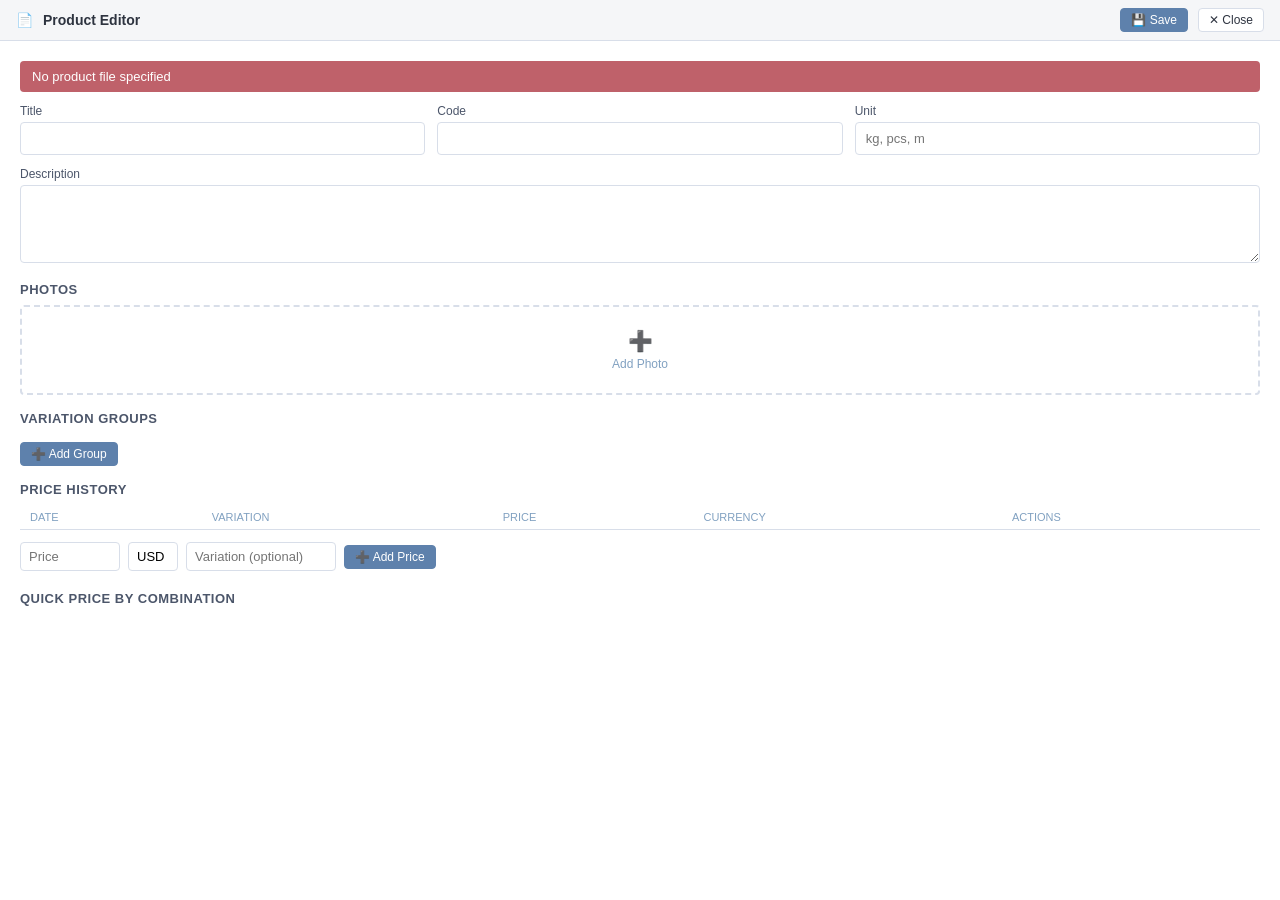
==== frontend/editor_product.html @ ea956464 "Initial commit: Company Management Desktop Unified desktop application consolidating file browsing, " ====
<!DOCTYPE html>
<html lang="en">
<head>
<meta charset="UTF-8">
<meta name="viewport" content="width=device-width, initial-scale=1.0">
<title>Product Editor</title>
<style>
:root {
    --bg-primary: #ffffff; --bg-secondary: #f5f6f8; --bg-tertiary: #ecedef;
    --bg-hover: #eceff4; --text-primary: #2e3440; --text-secondary: #4c566a;
    --text-muted: #81a1c1; --border: #d8dee9; --accent: #5e81ac;
    --accent-hover: #4a6f94; --accent-green: #a3be8c; --accent-red: #bf616a;
    --accent-blue: #88c0d0; --accent-yellow: #ebcb8b;
    --font: -apple-system, BlinkMacSystemFont, 'Segoe UI', Roboto, Oxygen, Ubuntu, sans-serif;
    --font-mono: 'SF Mono', 'Fira Code', Consolas, monospace;
    --radius: 6px; --radius-sm: 4px;
    --shadow: 0 1px 3px rgba(0,0,0,0.08);
    --shadow-lg: 0 4px 16px rgba(0,0,0,0.12);
    --transition: 150ms ease;
}
* { margin:0; padding:0; box-sizing:border-box; }
body { font-family:var(--font); font-size:14px; color:var(--text-primary); background:var(--bg-primary); overflow:hidden; height:100vh; display:flex; flex-direction:column; }
#app { display:flex; flex-direction:column; height:100vh; }
#topbar { display:flex; align-items:center; padding:8px 16px; background:var(--bg-secondary); border-bottom:1px solid var(--border); gap:10px; flex-shrink:0; }
#topbar .title { font-weight:600; font-size:14px; flex:1; }
#content { flex:1; overflow-y:auto; padding:20px; }
.section-header { font-size:13px; font-weight:600; color:var(--text-secondary); text-transform:uppercase; letter-spacing:0.5px; margin:16px 0 8px; }
.form-group { margin-bottom:12px; }
.form-group label { display:block; font-size:12px; color:var(--text-secondary); margin-bottom:4px; font-weight:500; }
.form-group input, .form-group textarea, .form-group select {
    width:100%; padding:8px 10px; border:1px solid var(--border); border-radius:var(--radius-sm);
    font-size:13px; font-family:var(--font); background:var(--bg-primary); color:var(--text-primary);
    outline:none; transition:var(--transition);
}
.form-group input:focus, .form-group textarea:focus { border-color:var(--accent); box-shadow:0 0 0 2px rgba(94,129,172,0.2); }
.form-row { display:flex; gap:12px; flex-wrap:wrap; }
.form-row .form-group { flex:1; min-width:120px; }
.btn {
    display:inline-flex; align-items:center; gap:4px; padding:6px 14px;
    border:1px solid var(--border); border-radius:var(--radius-sm);
    background:var(--bg-primary); cursor:pointer; font-size:13px;
    color:var(--text-primary); transition:var(--transition);
}
.btn:hover { background:var(--bg-hover); border-color:var(--accent); }
.btn-primary { background:var(--accent); border-color:var(--accent); color:#fff; }
.btn-primary:hover { background:var(--accent-hover); }
.btn-danger { color:var(--accent-red); border-color:var(--accent-red); }
.btn-danger:hover { background:var(--accent-red); color:#fff; }
.btn-sm { padding:4px 10px; font-size:12px; }
.btn-xs { padding:2px 8px; font-size:11px; }
.spacer { flex:1; }
table { width:100%; border-collapse:collapse; font-size:13px; margin-bottom:12px; }
th, td { padding:6px 10px; text-align:left; border-bottom:1px solid var(--border); }
th { font-size:11px; color:var(--text-muted); font-weight:500; text-transform:uppercase; }
.photo-grid { display:grid; grid-template-columns:repeat(auto-fill,minmax(100px,1fr)); gap:8px; }
.photo-item { position:relative; border:1px solid var(--border); border-radius:var(--radius-sm); padding:4px; background:var(--bg-secondary); }
.photo-item img { width:100%; height:80px; object-fit:cover; border-radius:3px; display:block; }
.photo-item .remove-btn { position:absolute; top:2px; right:2px; background:rgba(191,97,106,0.85); color:#fff; border:none; border-radius:50%; width:20px; height:20px; cursor:pointer; font-size:11px; line-height:20px; text-align:center; }
.photo-item .move-btn { position:absolute; bottom:2px; background:rgba(46,52,64,0.6); color:#fff; border:none; border-radius:3px; padding:1px 6px; cursor:pointer; font-size:10px; }
.photo-item .move-left { left:2px; }
.photo-item .move-right { right:2px; }
.photo-item .export-btn { position:absolute; bottom:2px; left:50%; transform:translateX(-50%); background:rgba(46,52,64,0.6); color:#fff; border:none; border-radius:3px; padding:1px 6px; cursor:pointer; font-size:10px; }
.photo-upload {
    display:flex; flex-direction:column; align-items:center; justify-content:center;
    min-height:90px; border:2px dashed var(--border); border-radius:var(--radius-sm);
    cursor:pointer; color:var(--text-muted); font-size:12px; gap:4px;
}
.photo-upload:hover { border-color:var(--accent); color:var(--accent); }
.errormsg { background:var(--accent-red); color:#fff; padding:8px 12px; border-radius:var(--radius-sm); margin-bottom:12px; font-size:13px; }
.successmsg { background:var(--accent-green); color:#fff; padding:8px 12px; border-radius:var(--radius-sm); margin-bottom:12px; font-size:13px; }
.variation-group-card { border:1px solid var(--border); border-radius:var(--radius-sm); padding:12px; margin-bottom:8px; background:var(--bg-secondary); }
.variation-group-header { display:flex; align-items:center; gap:8px; margin-bottom:8px; }
.variation-group-header input { flex:1; }
.variation-group-values { display:flex; flex-wrap:wrap; gap:6px; align-items:center; }
.variation-chip { display:flex; align-items:center; gap:4px; background:var(--bg-primary); border:1px solid var(--border); border-radius:4px; padding:2px 6px; }
.variation-chip input { border:none; outline:none; font-size:12px; width:auto; min-width:40px; padding:2px; background:transparent; }
.variation-chip .chip-rm { cursor:pointer; color:var(--accent-red); font-size:12px; background:none; border:none; padding:0 2px; }
</style>
</head>
<body>
<div id="app">
<div id="topbar">
    <span id="editor-icon">📄</span>
    <span class="title" id="editor-title">Product Editor</span>
    <span id="modified-indicator" style="display:none;font-size:11px;color:var(--accent-yellow)">✏️ Modified</span>
    <span class="spacer"></span>
    <button class="btn btn-sm btn-primary" id="btn-save">💾 Save</button>
    <button class="btn btn-sm" id="btn-close" onclick="window.close()">✕ Close</button>
</div>
<div id="content">
    <div id="msg-area"></div>
    <div id="editor-form">
        <!-- Basic fields -->
        <div class="form-row">
            <div class="form-group"><label>Title</label><input type="text" id="f-title" /></div>
            <div class="form-group"><label>Code</label><input type="text" id="f-code" /></div>
            <div class="form-group"><label>Unit</label><input type="text" id="f-unit" placeholder="kg, pcs, m" /></div>
        </div>
        <div class="form-group"><label>Description</label><textarea id="f-desc" rows="4"></textarea></div>

        <!-- Photos -->
        <div class="section-header">Photos</div>
        <div class="photo-grid" id="photo-grid"></div>
        <div class="photo-upload" id="photo-upload-btn"><span style="font-size:20px">➕</span> Add Photo</div>

        <!-- Variation Groups -->
        <div class="section-header">Variation Groups</div>
        <div id="variation-groups"></div>
        <button class="btn btn-sm btn-primary" id="add-group-btn" style="margin-top:8px">➕ Add Group</button>

        <!-- Price History -->
        <div class="section-header">Price History</div>
        <table id="price-table">
            <thead><tr><th>Date</th><th>Variation</th><th>Price</th><th>Currency</th><th>Actions</th></tr></thead>
            <tbody id="price-tbody"></tbody>
        </table>
        <div style="display:flex;gap:8px;align-items:center;margin-top:8px">
            <input type="number" id="new-price-input" step="0.01" placeholder="Price" style="width:100px;padding:6px 8px;border:1px solid var(--border);border-radius:var(--radius-sm);font-size:13px" />
            <input type="text" id="new-currency-input" value="USD" maxlength="3" style="width:50px;padding:6px 8px;border:1px solid var(--border);border-radius:var(--radius-sm);font-size:13px" />
            <input type="text" id="new-variation-input" placeholder="Variation (optional)" style="width:150px;padding:6px 8px;border:1px solid var(--border);border-radius:var(--radius-sm);font-size:13px" />
            <button class="btn btn-sm btn-primary" id="add-price-btn">➕ Add Price</button>
        </div>

        <!-- Variation combos quick price input -->
        <div class="section-header" style="margin-top:20px">Quick Price by Combination</div>
        <div id="quick-price-area"></div>
    </div>
</div>
</div>
<script>
// ── State ──
var state = {
    path: null,
    product: null,
    modified: false,
    priceHistory: [],
};

// ── URL param ──
function getQueryParam(name) {
    var m = location.search.match(new RegExp('[?&]' + name + '=([^&]*)'));
    return m ? decodeURIComponent(m[1]) : null;
}

// ── API calls ──
async function apiCall(method, url, body) {
    var res = await fetch(url, { method: method, headers: { 'Content-Type': 'application/json' }, body: body ? JSON.stringify(body) : undefined });
    var data = await res.json();
    if (!data.ok) throw new Error(data.error || 'Request failed');
    return data.data;
}

var _port = window.API_PORT || 18000;
var BASE = 'http://127.0.0.1:' + _port;

var api = {
    open: (p) => apiCall('POST', BASE + '/api/open', { path: p }),
    save: (p, product) => apiCall('POST', BASE + '/api/save', { path: p, product: product }),
    addPrice: (p, currency, variation, price) => apiCall('POST', BASE + '/api/add-price', { path: p, currency: currency, variation: variation, price: price }),
    editPrice: (p, index, price, currency) => apiCall('POST', BASE + '/api/price/edit', { path: p, index: index, price: price, currency: currency }),
    deletePrice: (p, index) => apiCall('POST', BASE + '/api/price/delete', { path: p, index: index }),
    addPhoto: (p, photoPath) => apiCall('POST', BASE + '/api/add-photo', { path: p, photoPath: photoPath }),
    removePhoto: (p, index) => apiCall('POST', BASE + '/api/remove-photo', { path: p, index: index }),
    movePhoto: (p, index, direction) => apiCall('POST', BASE + '/api/photo/move', { path: p, index: index, direction: direction }),
    exportPhoto: (p, index) => apiCall('POST', BASE + '/api/photo/export', { path: p, index: index }),
    getPriceHistory: (p) => apiCall('POST', BASE + '/api/price/history', { path: p }),
};

function escapeHtml(s) { if (typeof s !== 'string') return ''; return s.replace(/&/g,'&amp;').replace(/</g,'&lt;').replace(/>/g,'&gt;'); }

function showMsg(msg, type) {
    var area = document.getElementById('msg-area');
    area.innerHTML = '<div class="' + (type === 'error' ? 'errormsg' : 'successmsg') + '">' + escapeHtml(msg) + '</div>';
    setTimeout(function(){ area.innerHTML = ''; }, 4000);
}

function setModified() { state.modified = true; document.getElementById('modified-indicator').style.display = ''; }

// ── Load ──
async function loadProduct(path) {
    try {
        state.path = path;
        var p = await api.open(path);
        state.product = p;
        document.getElementById('editor-title').textContent = 'Product - ' + (p.title || basename(path));
        renderForm(p);
    } catch (e) {
        showMsg('Failed to load: ' + e.message, 'error');
    }
}

function basename(p) { return p.split('/').filter(Boolean).pop() || p; }

// ── Render ──
function renderForm(p) {
    document.getElementById('f-title').value = p.title || '';
    document.getElementById('f-code').value = p.code || '';
    document.getElementById('f-unit').value = p.unit || '';
    document.getElementById('f-desc').value = p.description || '';
    renderPhotos(p);
    renderVariationGroups(p);
    loadPriceHistory();
    renderQuickPrices(p);

    // Wire field changes
    ['f-title','f-code','f-unit','f-desc'].forEach(function(id) {
        var el = document.getElementById(id);
        if (el) el.addEventListener('input', setModified);
    });
}

function renderPhotos(p) {
    var grid = document.getElementById('photo-grid');
    var photos = p.photos || [];
    var html = '';
    photos.forEach(function(photo, idx) {
        html += '<div class="photo-item">';
        html += '<img src="' + photo + '" alt="Photo ' + (idx+1) + '" />';
        html += '<button class="remove-btn" data-idx="' + idx + '" title="Remove">✕</button>';
        if (idx > 0) html += '<button class="move-btn move-left" data-idx="' + idx + '" data-dir="-1" title="Move left">◀</button>';
        if (idx < photos.length - 1) html += '<button class="move-btn move-right" data-idx="' + idx + '" data-dir="1" title="Move right">▶</button>';
        html += '<button class="export-btn" data-idx="' + idx + '" title="Export">⬇</button>';
        html += '</div>';
    });
    grid.innerHTML = html;

    // Wire remove
    grid.querySelectorAll('.remove-btn').forEach(function(btn) {
        btn.addEventListener('click', async function() {
            try {
                var result = await api.removePhoto(state.path, parseInt(this.dataset.idx));
                state.product = result;
                renderForm(result);
            } catch(e) { showMsg(e.message, 'error'); }
        });
    });
    // Wire move
    grid.querySelectorAll('.move-btn').forEach(function(btn) {
        btn.addEventListener('click', async function() {
            try {
                var result = await api.movePhoto(state.path, parseInt(this.dataset.idx), parseInt(this.dataset.dir));
                state.product = result;
                renderForm(result);
            } catch(e) { showMsg(e.message, 'error'); }
        });
    });
    // Wire export
    grid.querySelectorAll('.export-btn').forEach(function(btn) {
        btn.addEventListener('click', async function() {
            try {
                var r = await api.exportPhoto(state.path, parseInt(this.dataset.idx));
                if (r && r.data) {
                    var a = document.createElement('a');
                    a.href = 'data:' + r.mime + ';base64,' + r.data;
                    a.download = r.filename;
                    a.click();
                }
            } catch(e) { showMsg(e.message, 'error'); }
        });
    });
}

function renderVariationGroups(p) {
    var container = document.getElementById('variation-groups');
    var groups = p.variation_groups || [];
    var html = '';
    if (groups.length === 0) {
        html = '<div style="color:var(--text-muted);font-size:13px">No variation groups defined.</div>';
    }
    groups.forEach(function(g, gi) {
        html += '<div class="variation-group-card" data-gi="' + gi + '">';
        html += '<div class="variation-group-header">';
        html += '<input type="text" class="vg-name" value="' + escapeHtml(g.name) + '" placeholder="Group name" data-gi="' + gi + '" />';
        html += '<label style="font-size:11px;white-space:nowrap"><input type="checkbox" class="vg-affects-price" data-gi="' + gi + '" ' + (g.affects_price !== false ? 'checked' : '') + ' /> Price</label>';
        html += '<label style="font-size:11px;white-space:nowrap"><input type="checkbox" class="vg-affects-appearance" data-gi="' + gi + '" ' + (g.affects_appearance !== false ? 'checked' : '') + ' /> Appearance</label>';
        html += '<button class="btn btn-xs btn-danger vg-remove" data-gi="' + gi + '" title="Remove group">✕</button>';
        html += '</div>';
        html += '<div class="variation-group-values">';
        if (g.values && g.values.length > 0) {
            g.values.forEach(function(v, vi) {
                html += '<div class="variation-chip">';
                html += '<input type="text" class="vg-value-input" value="' + escapeHtml(v) + '" placeholder="Value" data-gi="' + gi + '" data-vi="' + vi + '" />';
                html += '<button class="chip-rm" data-gi="' + gi + '" data-vi="' + vi + '">✕</button>';
                html += '</div>';
            });
        }
        html += '<button class="btn btn-xs btn-primary add-val-btn" data-gi="' + gi + '">+ Value</button>';
        html += '</div>';
        html += '</div>';
    });
    container.innerHTML = html;

    // Wire group name
    container.querySelectorAll('.vg-name').forEach(function(el) {
        el.addEventListener('input', function() {
            var gi = parseInt(this.dataset.gi);
            state.product.variation_groups[gi].name = this.value;
            setModified();
        });
    });
    // Wire toggles
    container.querySelectorAll('.vg-affects-price').forEach(function(cb) {
        cb.addEventListener('change', function() {
            var gi = parseInt(this.dataset.gi);
            state.product.variation_groups[gi].affects_price = this.checked;
            setModified();
        });
    });
    container.querySelectorAll('.vg-affects-appearance').forEach(function(cb) {
        cb.addEventListener('change', function() {
            var gi = parseInt(this.dataset.gi);
            state.product.variation_groups[gi].affects_appearance = this.checked;
            setModified();
        });
    });
    // Wire value inputs
    container.querySelectorAll('.vg-value-input').forEach(function(el) {
        el.addEventListener('input', function() {
            var gi = parseInt(this.dataset.gi);
            var vi = parseInt(this.dataset.vi);
            state.product.variation_groups[gi].values[vi] = this.value;
            setModified();
        });
    });
    // Wire remove value
    container.querySelectorAll('.chip-rm').forEach(function(btn) {
        btn.addEventListener('click', function() {
            var gi = parseInt(this.dataset.gi);
            var vi = parseInt(this.dataset.vi);
            state.product.variation_groups[gi].values.splice(vi, 1);
            setModified();
            renderVariationGroups(state.product);
        });
    });
    // Wire add value
    container.querySelectorAll('.add-val-btn').forEach(function(btn) {
        btn.addEventListener('click', function() {
            var gi = parseInt(this.dataset.gi);
            state.product.variation_groups[gi].values.push('');
            setModified();
            renderVariationGroups(state.product);
        });
    });
    // Wire remove group
    container.querySelectorAll('.vg-remove').forEach(function(btn) {
        btn.addEventListener('click', function() {
            var gi = parseInt(this.dataset.gi);
            state.product.variation_groups.splice(gi, 1);
            setModified();
            renderVariationGroups(state.product);
        });
    });
}

async function loadPriceHistory() {
    try {
        var history = await api.getPriceHistory(state.path);
        state.priceHistory = history;
        renderPriceHistory(history);
    } catch(e) { console.error('Price history load failed:', e); }
}

function renderPriceHistory(history) {
    var tbody = document.getElementById('price-tbody');
    if (!history || history.length === 0) {
        tbody.innerHTML = '<tr><td colspan="5" style="color:var(--text-muted);text-align:center">No prices recorded.</td></tr>';
        return;
    }
    var html = '';
    for (var i = history.length - 1; i >= 0; i--) {
        var rec = history[i];
        var dateStr = rec.date ? rec.date.slice(0,10) : new Date(rec.timestamp * 1000).toISOString().slice(0,10);
        html += '<tr>';
        html += '<td>' + escapeHtml(dateStr) + '</td>';
        html += '<td>' + escapeHtml(rec.variation || '—') + '</td>';
        html += '<td>' + rec.price.toFixed(2) + '</td>';
        html += '<td>' + escapeHtml(rec.currency || 'USD') + '</td>';
        html += '<td>';
        html += '<button class="btn btn-xs price-edit" data-idx="' + i + '" title="Edit">✏️</button> ';
        html += '<button class="btn btn-xs btn-danger price-del" data-idx="' + i + '" title="Delete">🗑</button>';
        html += '</td>';
        html += '</tr>';
    }
    tbody.innerHTML = html;

    tbody.querySelectorAll('.price-edit').forEach(function(btn) {
        btn.addEventListener('click', function() {
            var idx = parseInt(this.dataset.idx);
            var rec = state.priceHistory[idx];
            var newPrice = prompt('Edit price:', rec.price.toFixed(2));
            if (newPrice === null) return;
            var newCurr = prompt('Edit currency:', rec.currency || 'USD');
            if (newCurr === null) return;
            newCurr = newCurr.trim().toUpperCase();
            if (newCurr.length !== 3) { showMsg('Currency must be 3 letters', 'error'); return; }
            var pv = parseFloat(newPrice);
            if (isNaN(pv) || pv <= 0) { showMsg('Invalid price', 'error'); return; }
            api.editPrice(state.path, idx, pv, newCurr).then(function(newHistory) {
                state.priceHistory = newHistory;
                renderPriceHistory(newHistory);
            }).catch(function(e) { showMsg(e.message, 'error'); });
        });
    });
    tbody.querySelectorAll('.price-del').forEach(function(btn) {
        btn.addEventListener('click', async function() {
            var idx = parseInt(this.dataset.idx);
            if (!confirm('Delete this price entry?')) return;
            try {
                var newHistory = await api.deletePrice(state.path, idx);
                state.priceHistory = newHistory;
                renderPriceHistory(newHistory);
            } catch(e) { showMsg(e.message, 'error'); }
        });
    });
}

function renderQuickPrices(p) {
    var groups = p.variation_groups || [];
    var combos = buildCombinations(groups);
    var container = document.getElementById('quick-price-area');
    if (combos.length === 0) {
        container.innerHTML = '<div style="color:var(--text-muted);font-size:13px">Add variation groups and values to see combinations.</div>';
        return;
    }
    var html = '<table><thead><tr><th>Combination</th><th>Price</th><th>Currency</th></tr></thead><tbody>';
    combos.forEach(function(c) {
        html += '<tr>';
        html += '<td>' + escapeHtml(c.label) + '</td>';
        html += '<td><input type="number" step="0.01" class="qp-price" data-combo="' + escapeHtml(c.label) + '" style="width:100px;padding:4px 6px;border:1px solid var(--border);border-radius:3px" /></td>';
        html += '<td><input type="text" class="qp-currency" value="USD" maxlength="3" style="width:50px;padding:4px 6px;border:1px solid var(--border);border-radius:3px" /></td>';
        html += '<td><button class="btn btn-xs btn-primary qp-add" data-combo="' + escapeHtml(c.label) + '">Add</button></td>';
        html += '</tr>';
    });
    html += '</tbody></table>';
    container.innerHTML = html;

    container.querySelectorAll('.qp-add').forEach(function(btn) {
        btn.addEventListener('click', async function() {
            var combo = this.dataset.combo;
            var row = this.closest('tr');
            var price = parseFloat(row.querySelector('.qp-price').value);
            if (isNaN(price) || price <= 0) { showMsg('Enter a valid price', 'error'); return; }
            var currency = row.querySelector('.qp-currency').value.trim().toUpperCase() || 'USD';
            try {
                await api.addPrice(state.path, currency, combo, price);
                showMsg('Price added for ' + combo, 'success');
                row.querySelector('.qp-price').value = '';
                loadPriceHistory();
            } catch(e) { showMsg(e.message, 'error'); }
        });
    });
}

function buildCombinations(groups) {
    if (!groups || groups.length === 0) return [];
    for (var i = 0; i < groups.length; i++) {
        if (!groups[i].values || groups[i].values.length === 0) return [];
    }
    var total = 1;
    for (var i = 0; i < groups.length; i++) total *= groups[i].values.length;
    var result = [];
    for (var idx = 0; idx < total; idx++) {
        var values = [];
        var remain = idx;
        for (var gi = groups.length - 1; gi >= 0; gi--) {
            var vals = groups[gi].values;
            var vIdx = remain % vals.length;
            values.unshift(vals[vIdx]);
            remain = Math.floor(remain / vals.length);
        }
        var parts = values.filter(function(v) { return v !== ''; });
        var label = parts.join(' / ');
        result.push({ values: values, label: label });
    }
    return result;
}

// ── Save ──
async function handleSave() {
    var p = state.product;
    var data = {
        title: document.getElementById('f-title').value,
        code: document.getElementById('f-code').value,
        unit: document.getElementById('f-unit').value,
        description: document.getElementById('f-desc').value,
        variation_groups: p.variation_groups,
    };
    try {
        var result = await api.save(state.path, data);
        state.product = result;
        state.modified = false;
        document.getElementById('modified-indicator').style.display = 'none';
        showMsg('Saved!', 'success');
    } catch(e) { showMsg('Save failed: ' + e.message, 'error'); }
}

// ── Photo upload ──
document.getElementById('photo-upload-btn').addEventListener('click', function() {
    if (window.pywebview && window.pywebview.api) {
        // Use native file dialog
        window.pywebview.api.pickPhotos().then(function(paths) {
            if (paths && paths.length > 0) {
                addPhotosFromPaths(paths);
            }
        }).catch(function(e) { console.error(e); });
    } else {
        // Fallback to HTML file input
        var input = document.createElement('input');
        input.type = 'file';
        input.accept = 'image/jpeg,image/png,image/webp';
        input.multiple = true;
        input.onchange = async function() {
            if (input.files && input.files.length > 0) {
                var paths = [];
                for (var i = 0; i < input.files.length; i++) {
                    paths.push(input.files[i].name);
                    // Can't get full path from browser, use upload route
                    var formData = new FormData();
                    formData.append('path', state.path);
                    formData.append('photos', input.files[i]);
                    try {
                        await fetch(BASE + '/api/upload-photos', { method: 'POST', body: formData });
                    } catch(e) { showMsg(e.message, 'error'); }
                }
                var p = await api.open(state.path);
                state.product = p;
                renderForm(p);
            }
        };
        input.click();
    }
});

async function addPhotosFromPaths(paths) {
    for (var i = 0; i < paths.length; i++) {
        try {
            await api.addPhoto(state.path, paths[i]);
        } catch(e) { showMsg('Failed to add photo: ' + e.message, 'error'); }
    }
    var p = await api.open(state.path);
    state.product = p;
    renderForm(p);
}

// ── Wire buttons ──
document.getElementById('btn-save').addEventListener('click', handleSave);
document.getElementById('add-group-btn').addEventListener('click', function() {
    if (!state.product.variation_groups) state.product.variation_groups = [];
    state.product.variation_groups.push({ name: '', values: [''] });
    setModified();
    renderVariationGroups(state.product);
});
document.getElementById('add-price-btn').addEventListener('click', async function() {
    var price = parseFloat(document.getElementById('new-price-input').value);
    if (isNaN(price) || price <= 0) { showMsg('Enter a valid price', 'error'); return; }
    var currency = document.getElementById('new-currency-input').value.trim().toUpperCase() || 'USD';
    var variation = document.getElementById('new-variation-input').value;
    try {
        await api.addPrice(state.path, currency, variation, price);
        document.getElementById('new-price-input').value = '';
        document.getElementById('new-variation-input').value = '';
        showMsg('Price added', 'success');
        loadPriceHistory();
    } catch(e) { showMsg(e.message, 'error'); }
});

// ── Init ──
document.addEventListener('DOMContentLoaded', function() {
    var path = getQueryParam('path');
    if (path) {
        loadProduct(path);
    } else {
        showMsg('No product file specified', 'error');
    }
});
</script>
</body>
</html>
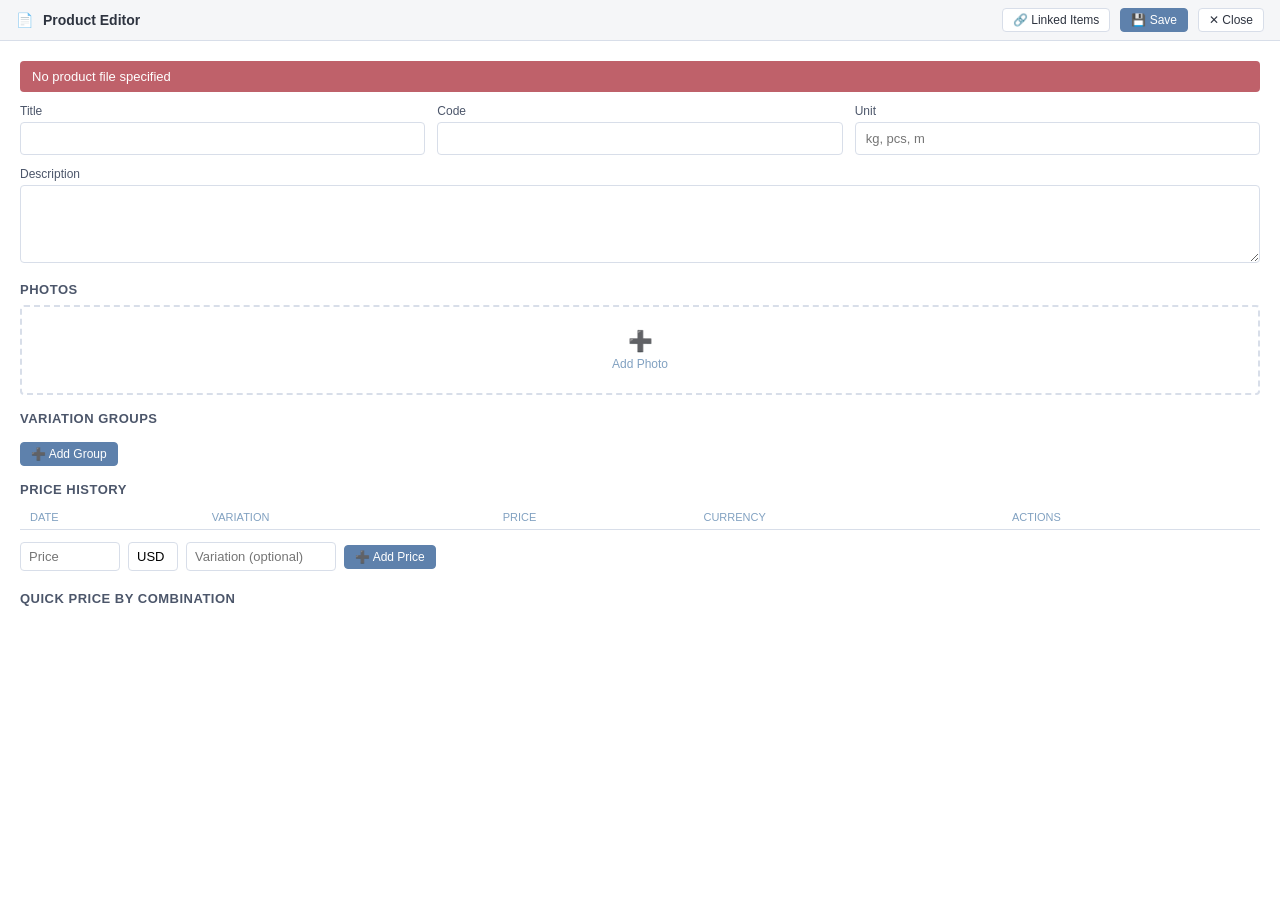
==== commit cff0cddc: "Task 7: Add 'Linked Items' button in product editor to open company + deal editors - Backend endpoin" ====
--- a/frontend/editor_product.html
+++ b/frontend/editor_product.html
@@ -84,6 +84,7 @@
     <span class="title" id="editor-title">Product Editor</span>
     <span id="modified-indicator" style="display:none;font-size:11px;color:var(--accent-yellow)">✏️ Modified</span>
     <span class="spacer"></span>
+    <button class="btn btn-sm" id="btn-linked" title="Open linked company and deals">🔗 Linked Items</button>
     <button class="btn btn-sm btn-primary" id="btn-save">💾 Save</button>
     <button class="btn btn-sm" id="btn-close" onclick="window.close()">✕ Close</button>
 </div>
@@ -155,6 +156,7 @@
 
 var api = {
     open: (p) => apiCall('POST', BASE + '/api/open', { path: p }),
+    linkedItems: (p) => apiCall('POST', BASE + '/api/linked-items', { path: p }),
     save: (p, product) => apiCall('POST', BASE + '/api/save', { path: p, product: product }),
     addPrice: (p, currency, variation, price) => apiCall('POST', BASE + '/api/add-price', { path: p, currency: currency, variation: variation, price: price }),
     editPrice: (p, index, price, currency) => apiCall('POST', BASE + '/api/price/edit', { path: p, index: index, price: price, currency: currency }),
@@ -564,6 +566,60 @@
     } catch(e) { showMsg(e.message, 'error'); }
 });
 
+// ── Linked Items ──
+document.getElementById('btn-linked').addEventListener('click', async function() {
+    if (!state.path) { showMsg('No product loaded', 'error'); return; }
+    try {
+        var linked = await api.linkedItems(state.path);
+        if (!linked) { showMsg('No linked items found', 'info'); return; }
+        // Open company editor if available
+        if (linked.company_path) {
+            if (window.pywebview && window.pywebview.api && window.pywebview.api.openCompanyEditor) {
+                window.pywebview.api.openCompanyEditor(linked.company_path);
+            }
+        }
+        // Handle deals
+        if (linked.deals && linked.deals.length > 0) {
+            if (linked.deals.length === 1) {
+                // Open the single deal
+                var dealFullPath = linked.deals[0].filename;
+                // Get the deal directory from the deals dir
+                var parentDir = state.path.substring(0, state.path.lastIndexOf('/'));
+                var dealsDir = parentDir + '/Deals';
+                // We need to reconstruct the path. The .deal files are at .../Deals/<filename>
+                // But the API just has the filename. We got 'deals' from api/linked-items as list_deals returns dicts with filename
+                var dealPath = dealsDir + '/' + linked.deals[0].filename;
+                if (window.pywebview && window.pywebview.api && window.pywebview.api.openDealEditor) {
+                    window.pywebview.api.openDealEditor(dealPath);
+                }
+            } else {
+                // Multiple deals: show a prompt with picker
+                var msg = 'Select a deal to open:\n';
+                linked.deals.forEach(function(d, i) {
+                    msg += (i + 1) + '. ' + (d.title || d.filename) + ' (' + (d.status || 'unknown') + ')\n';
+                });
+                var choice = prompt(msg + '\nEnter number (1-' + linked.deals.length + ') or Cancel');
+                if (choice !== null) {
+                    var idx = parseInt(choice) - 1;
+                    if (idx >= 0 && idx < linked.deals.length) {
+                        var parentDir = state.path.substring(0, state.path.lastIndexOf('/'));
+                        var dealPath = parentDir + '/Deals/' + linked.deals[idx].filename;
+                        if (window.pywebview && window.pywebview.api && window.pywebview.api.openDealEditor) {
+                            window.pywebview.api.openDealEditor(dealPath);
+                        }
+                    } else {
+                        showMsg('Invalid selection', 'error');
+                    }
+                }
+            }
+        } else {
+            showMsg('Company opened (no deals found)', 'success');
+        }
+    } catch (e) {
+        showMsg('Failed to load linked items: ' + e.message, 'error');
+    }
+});
+
 // ── Init ──
 document.addEventListener('DOMContentLoaded', function() {
     var path = getQueryParam('path');
